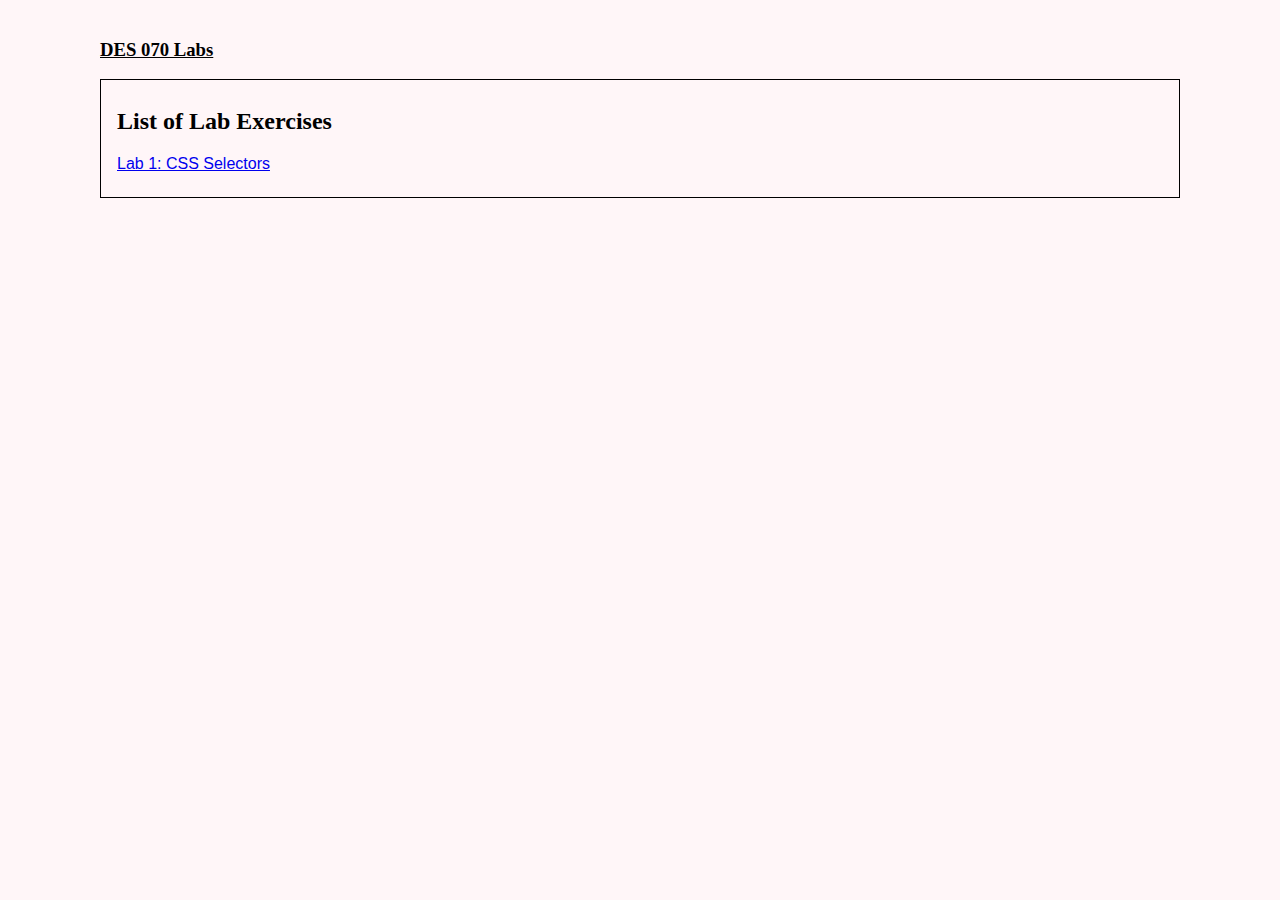
==== index.html @ f680b8f6 "changes made" ====
<!DOCTYPE html>
<html lang="en">

<head>
    <meta charset="UTF-8">
    <meta name="viewport" content="width=device-width, initial-scale=1.0">
    <link rel="preconnect" href="https://fonts.googleapis.com">
    <link rel="preconnect" href="https://fonts.gstatic.com" crossorigin>
    <link rel="stylesheet" href="css/style.css">
    <link href="https://fonts.googleapis.com/css2?family=Oswald:wght@200..700&display=swap" rel="stylesheet">
    <title>Web Design Labs</title>
</head>
<body>
    <main>
      
        <div id="head">
            <dix>
                <h3><a href="index.html">DES 070 Labs</a></h3>
            </div>
        </div>

        <div class="post">
            <h2>List of Lab Exercises</h2>
            <p><a href="css-lab-1.html">Lab 1: CSS Selectors</a></p>
        </div>

    </main>


</body>
</html>
---- css/style.css ----
:root {
    --background-color: rgb(327, 246, 248);
    --light-color: #ffffff;
    --dark-color: #000000;
    --link-color: rgb(196, 16, 205);
}

body {
    font-optical-sizing: auto;
    font-style: normal;
    background-color: var(--background-color);
    margin: 0 1em;
    font-size: 16px;
}

main {
    position: relative;
    max-width: 1080px;
    margin: 0 auto;
    padding: 20px;
}

#head {
    display: flex;
    justify-content: space-between;
}

.sub-head{
    margin-left: auto;
    order: 2;
}

#head h3 a {
    color: var(--dark-color)
    text-decoration: none;
}

h1 {
    font-family: "IBM Plex Mono", monospace;
    font-weight: 100;
    font-size: 3em;
}

p {
    font-family: "Open Sans", sans-serif;
}

.post{
    border: 1px solid var(--dark-color);
    margin-bottom: 1em;
    padding: .5em 1em;
}
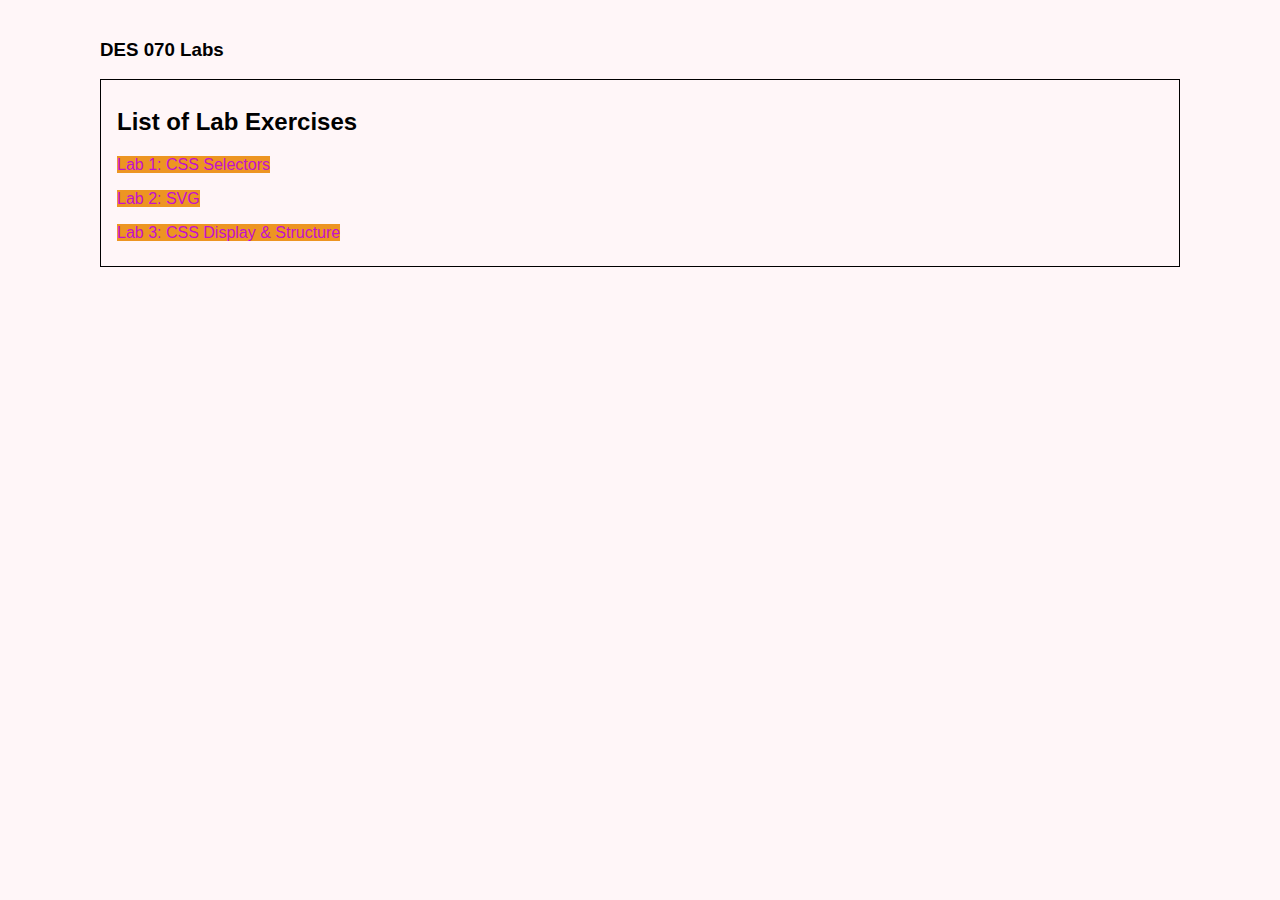
==== commit 01dc2af5: "changes made" ====
--- a/index.html
+++ b/index.html
@@ -22,6 +22,8 @@
         <div class="post">
             <h2>List of Lab Exercises</h2>
             <p><a href="css-lab-1.html">Lab 1: CSS Selectors</a></p>
+            <p><a href="css-lab-2.html">Lab 2: SVG</a></p>
+            <p><a href="css-lab-3.html">Lab 3: CSS Display & Structure</a></p>
         </div>
 
     </main>
--- a/css/style.css
+++ b/css/style.css
@@ -6,6 +6,7 @@
 }
 
 body {
+    font-family: "Open Sans", sans-serif;
     font-optical-sizing: auto;
     font-style: normal;
     background-color: var(--background-color);
@@ -25,14 +26,14 @@
     justify-content: space-between;
 }
 
+#head h3 a {
+    color: var(--dark-color);
+    text-decoration: none;
+}
+
 .sub-head{
     margin-left: auto;
     order: 2;
-}
-
-#head h3 a {
-    color: var(--dark-color)
-    text-decoration: none;
 }
 
 h1 {
@@ -47,6 +48,126 @@
 
 .post{
     border: 1px solid var(--dark-color);
-    margin-bottom: 1em;
+    margin-bottom: 3em;
     padding: .5em 1em;
-}+}
+
+#post{
+    border:1px solid var(--dark-color);
+    background-color: rgb(19, 174, 161);
+    margin-bottom: 3em;
+    padding: .5em 1em;
+}
+
+.post, #post {
+   
+    img{
+        width: 100%;
+        height: auto;
+        display: block;
+    }
+
+    a{
+        color: var(--link-color);
+        background-color:rgb(237, 149, 34);
+        text-decoration: none;
+    }
+
+    a:hover {
+        text-decoration: underline;
+    }
+}
+
+.special-headline {
+    font-weight: 900;
+    color: rgb(72, 16, 111);
+}
+
+.highlight {
+background-color:cornflowerblue;
+color: var(--light-color);
+h2 {
+    color: var(--light-color);
+}
+}
+
+
+
+
+
+/* Lab 2 Styles */
+
+.logo-holder {
+    display: flex;
+    align-items: center;
+    text-decoration: none;
+    color: var(--body-color);
+    font-weight: bold;
+}
+
+#logo {
+    height: 3em;
+    width: auto;
+    float: left;
+    margin-right: 5em;
+}
+
+.sub-head {
+    display: flex;
+    align-items: center;
+}
+
+
+/* Lab 3 Styles */
+
+.hide-me {
+    display: none;
+}
+
+.post span {
+    color: coral;
+}
+
+.block-div, .block {
+    display: block;
+    border-radius: 1em;
+    color: coral;
+    background-color:lightseagreen;
+    border: 1px solid var(--dark-color);
+    padding: 1em;
+}
+
+.block {
+    margin: 1em 0;
+}
+
+.inline {
+    display: inline;
+}
+
+.inline-block {
+    display: inline-block;
+    text-transform: uppercase;
+    padding: 0.2em 0.8em;
+    color: var(--dark-color);
+    background-color: coral;
+    transform: rotate(-8deg);
+    font-weight: 800;
+    font-variation-settings: "width" 75;
+}
+
+.static {
+    position: static;
+    border: 1px solid var(--dark-color);
+}
+
+.fixed {
+    z-index: 999;
+    position: fixed;
+    bottom: 1em;
+    right: 1em;
+    width: 200px;
+    padding: 1em;
+    background-color: coral;
+    border: 1px solid var(--dark-color);
+  }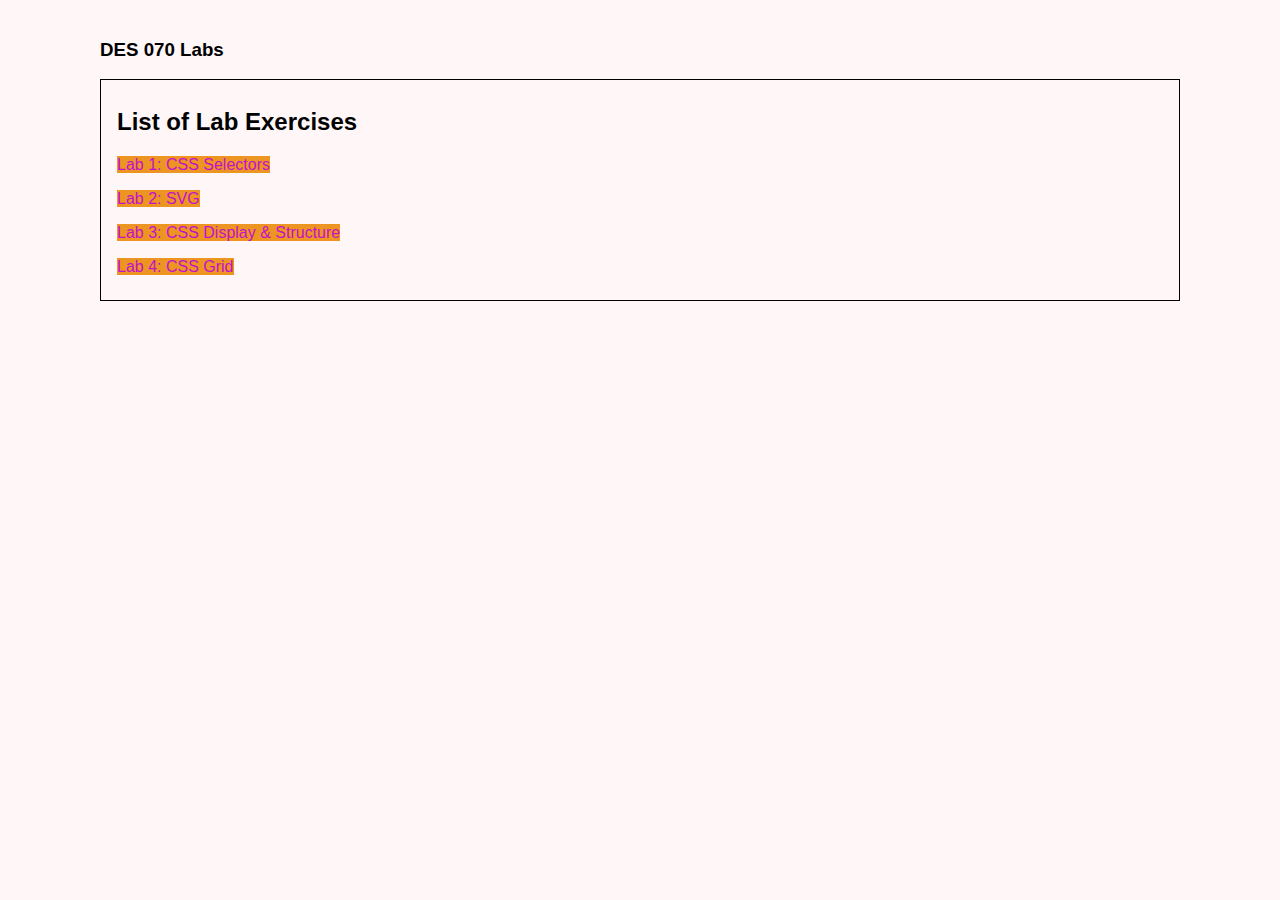
==== commit 8b315e6b: "changes made" ====
--- a/index.html
+++ b/index.html
@@ -24,6 +24,7 @@
             <p><a href="css-lab-1.html">Lab 1: CSS Selectors</a></p>
             <p><a href="css-lab-2.html">Lab 2: SVG</a></p>
             <p><a href="css-lab-3.html">Lab 3: CSS Display & Structure</a></p>
+            <p><a href="css-lab-4.html">Lab 4: CSS Grid</a></p>
         </div>
 
     </main>
--- a/css/style.css
+++ b/css/style.css
@@ -170,4 +170,139 @@
     padding: 1em;
     background-color: coral;
     border: 1px solid var(--dark-color);
-  }+  }
+
+  .relative {
+    position: relative;
+    left: 1em;
+    width: calc(100% - 1em);
+    border: 1px solid var(--dark-color);
+  }
+
+  .absolute-demo-holder {
+    position: relative;
+    border: 1px solid var(--dark-color);
+    width: 100%;
+    margin-bottom: 1em;
+    aspect-ratio: 4/3;
+  }
+
+  .absolute-bubble {
+    position: absolute;
+    top: 50%;
+    left: 50%;
+    width: 100px;
+    height: 100px;
+    background: coral;
+    border-radius: 50px;
+    transform: translate(-50%, -50%); /* This is a shorthand of translateX(-50%) and translateY(-50%) */
+  }
+
+  .sticky-demo-holder {
+    overflow: scroll;
+    position: relative;
+    border: 1px solid var(--dark-color);
+    width: 100%;
+    margin-bottom: 1em;
+    height: 200px;
+    p {
+      margin: 1em;
+    }
+}
+
+.sticky-bit {
+    background-color: coral;
+    position: sticky;
+    top: 0;
+    padding: 1em;
+  }
+  
+  .float-demo-holder {
+    border: 1px solid var(--dark-color);
+    padding: 0 1em;
+    margin-bottom: 1em;
+  
+    .img-right {
+      width: 15em;
+      height: auto;
+      float: right;
+      margin: 1em 0 1em 1em;
+    }
+    
+    .img-left {
+      width: 15em;
+      height: auto;
+      float: left;
+      margin: 1em 1em 1em 0;
+    }
+  }
+
+
+/*CSS Lab 4: Grid */
+
+.grid-parent {
+    display: grid;
+    /*grid-template-columns: 25% 75%;*/
+    grid-template-columns: 1fr 3fr;
+    gap: 1em;
+    margin-bottom: 1em;
+}
+
+.grid-child {
+    min-height: 1em;
+    background-color: #d6d6d6;
+}
+  
+.grid-layout-parent {
+    display: grid;
+    grid-template-columns: 1fr 3fr;
+    grid-template-rows: 1fr 5fr;
+    gap: 1em;
+    margin-bottom: 1em;
+}
+
+.grid-layout-chess {
+    display: grid;
+    /*grid-template-columns: 1fr 1fr 1fr 1fr 1fr 1fr 1fr 1fr;*/
+    grid-template-columns: repeat(8, 1fr);
+    margin-bottom: 1em;
+  }
+
+  .grid-child-chess {
+    aspect-ratio: 1;
+    background-color: coral;
+    transition: 0.5s;
+  }
+
+  .grid-child-chess:nth-child(-n + 8):nth-child(even),
+.grid-child-chess:nth-child(n + 8):nth-child(-n + 16):nth-child(odd),
+.grid-child-chess:nth-child(n + 17):nth-child(-n + 24):nth-child(even),
+.grid-child-chess:nth-child(n + 25):nth-child(-n + 32):nth-child(odd),
+.grid-child-chess:nth-child(n + 33):nth-child(-n + 40):nth-child(even),
+.grid-child-chess:nth-child(n + 41):nth-child(-n + 48):nth-child(odd),
+.grid-child-chess:nth-child(n + 49):nth-child(-n + 56):nth-child(even),
+.grid-child-chess:nth-child(n + 57):nth-child(-n + 64):nth-child(odd) {
+    background-color: hsl(16, 100%, 44%)
+}
+
+.grid-child-chess:hover {
+  background-color: black !important;
+}
+
+.grid-assign-parent {
+  display: grid;
+  grid-template-columns: repeat(4, 1fr);
+  grid-template-rows: repeat(4, 1fr);
+  gap: 1em;
+  margin-bottom: 1em;
+}
+.grid-assign-child {
+  min-height: 1em;
+  background-color: #d6d6d6;
+}
+
+.grid-assign-special-child {
+  grid-row: 2 / 4; /*start at row 2 and go to row 4 */
+  grid-column: 2 / 4; /*start at column 2 and go to column 4 */
+  background-color: coral;
+}
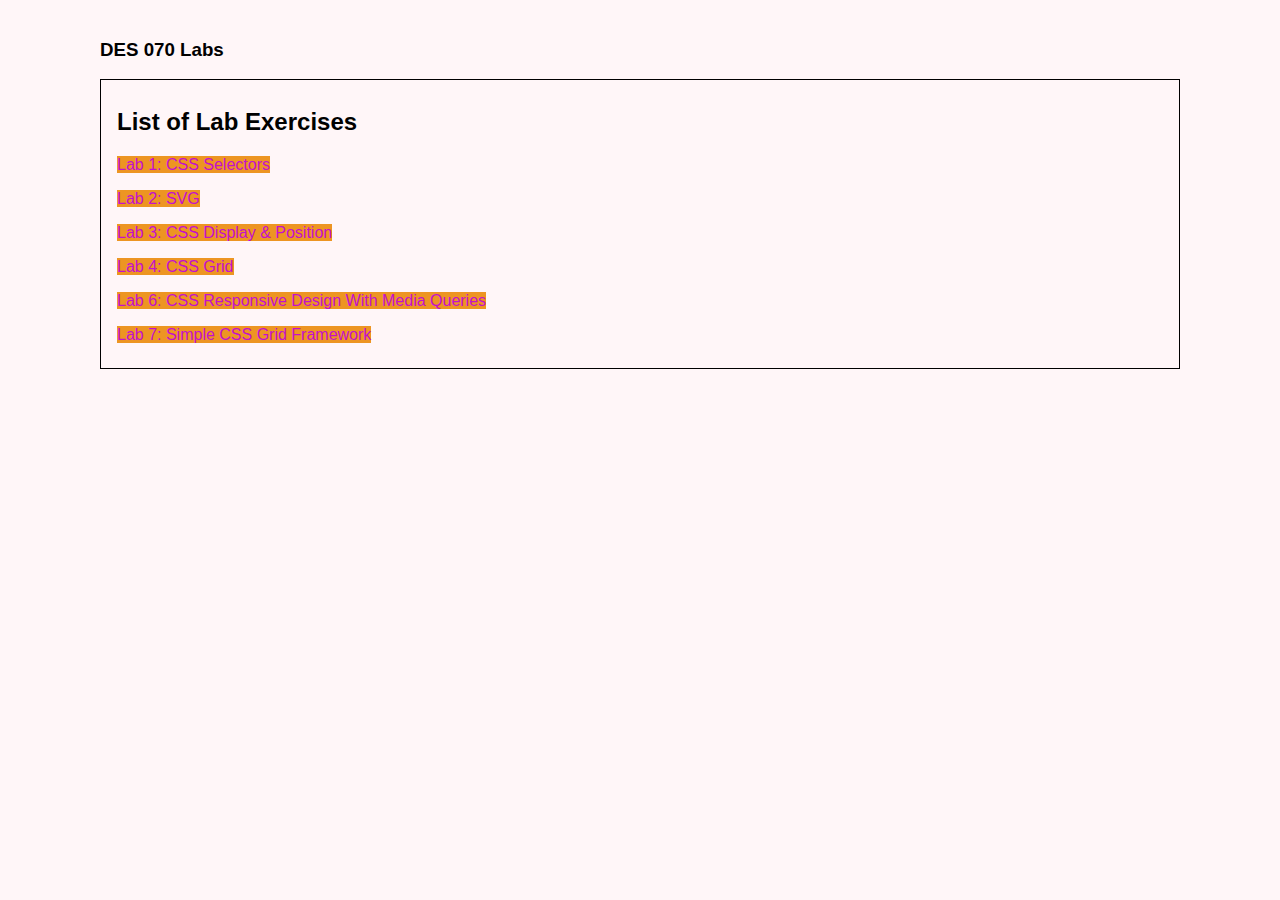
==== commit 34863dc8: "changes made" ====
--- a/index.html
+++ b/index.html
@@ -23,8 +23,10 @@
             <h2>List of Lab Exercises</h2>
             <p><a href="css-lab-1.html">Lab 1: CSS Selectors</a></p>
             <p><a href="css-lab-2.html">Lab 2: SVG</a></p>
-            <p><a href="css-lab-3.html">Lab 3: CSS Display & Structure</a></p>
+            <p><a href="css-lab-3.html">Lab 3: CSS Display & Position</a></p>
             <p><a href="css-lab-4.html">Lab 4: CSS Grid</a></p>
+            <p><a href="css-lab-6.html">Lab 6: CSS Responsive Design With Media Queries</a></p>
+            <p><a href="css-lab-7.html">Lab 7: Simple CSS Grid Framework</a></p>
         </div>
 
     </main>
--- a/css/style.css
+++ b/css/style.css
@@ -306,3 +306,5 @@
   grid-column: 2 / 4; /*start at column 2 and go to column 4 */
   background-color: coral;
 }
+
+
